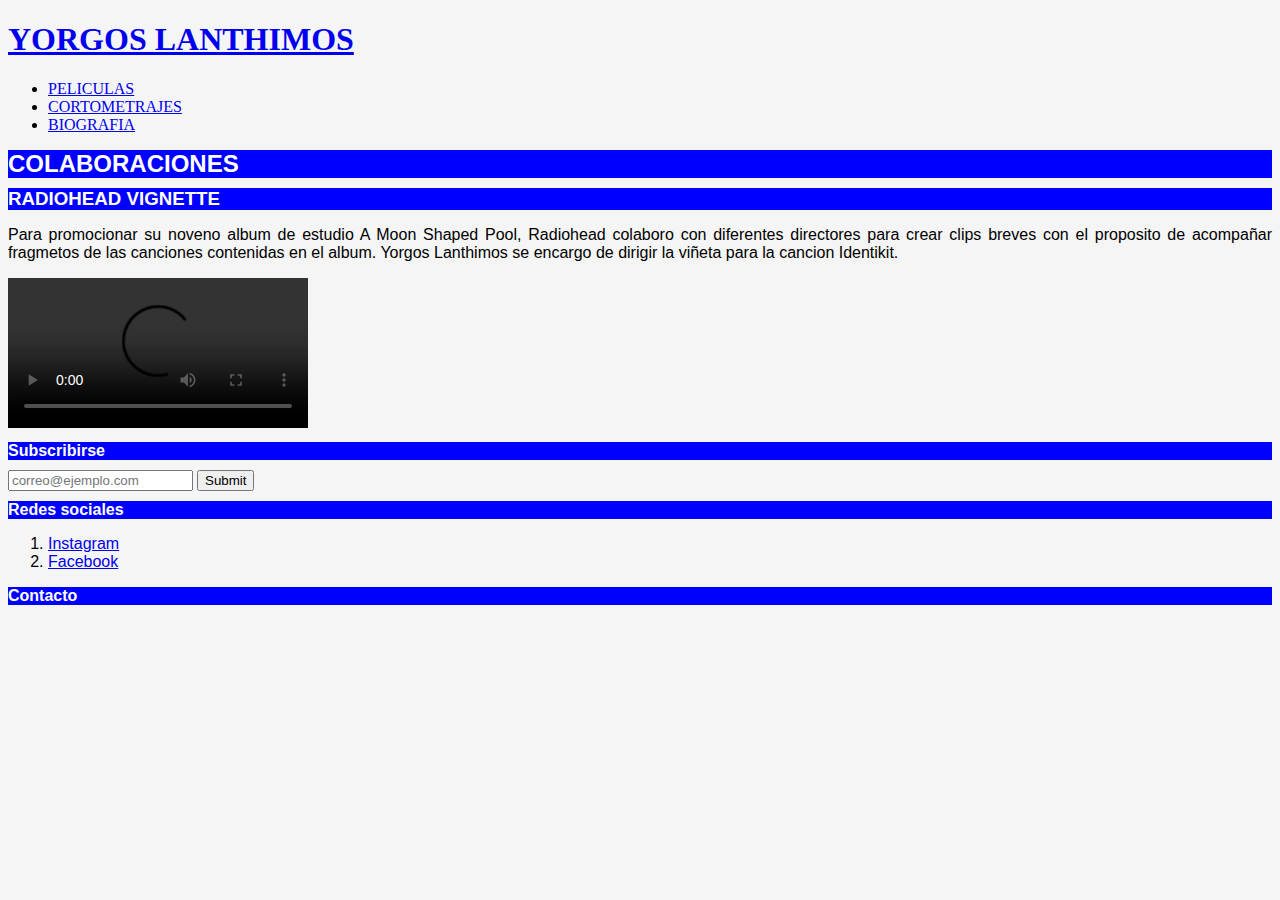
==== otro/colaboraciones.html @ 2edbfbac "Se cargan todos los archivos incluidos en el proyecto" ====
<!DOCTYPE html>
<html lang="es">
<head>
    <meta charset="UTF-8">
    <meta name="viewport" content="width=device-width, initial-scale=1.0">
    <link rel="stylesheet" href="../css/style.css">
    <title>Colaboraciones</title>
</head>
<body>
    <header>
        <a href="../index.html"><h1>YORGOS LANTHIMOS</h1></a>
    
    <nav>
    <ul>
        <li><a href="./peliculas.html">PELICULAS</a></li>
        <li><a href="./cortometrajes.html">CORTOMETRAJES</a></li>
        <li><a href="./biografia.html">BIOGRAFIA</a></li>
    </ul>
    </nav>
    </header>
    <main>
    <section>
        <h2>COLABORACIONES</h2>
        
        <h3>RADIOHEAD VIGNETTE</h3>
        
        <p>Para promocionar su noveno album de estudio A Moon Shaped Pool, Radiohead colaboro con diferentes directores para crear clips breves con el proposito de acompañar fragmetos de las canciones contenidas en el album. Yorgos Lanthimos se encargo de dirigir la viñeta para la cancion Identikit.</p>
        <video src="../videos/Radiohead – Identikit (Directed by Yorgos Lanthimos).mp4" controls></video>
        
    </section>
    </main>
    <footer>
        <div>
        <h4>Subscribirse</h4>
        <form action=""></form>
        <input type="email" placeholder="correo@ejemplo.com">
        <input type="submit">
        <h4>Redes sociales</h4>
        <ol>
            <li><a href="https://www.instagram.com/yorgoslanthimos/" target="_blank">Instagram</a></li>
            <li><a href="https://www.facebook.com/yorgoslanthimos/" target="_blank">Facebook</a></li>
        </ol>
        <a href="./contacto.html"><h4>Contacto</h4></a>
        </div>
    </footer>
</body>
</html>
---- css/style.css ----
.navbar-nav{
    color: white;
    font-family: sans-serif;
    margin-top: 10px;
    margin-bottom: 10px;
}

section h2, h3, h4{
    font-family: sans-serif;
    color: white;
    background-color: blue;
    margin-top: 10px;
    margin-bottom: 10px;
}

footer h2, h3, h4, h5, h6, h7{
    color: white;
    background-color: blue;
    font-family: sans-serif;
}

footer h6{
    font-size: 15px;
}

p{
    font-family: sans-serif;
    text-align: justify;
}

body{
    background-color: whitesmoke;
}

ol{
    font-family: sans-serif;
}


#contacto h4 {
    background-color: whitesmoke;
    color: black;
}

#contacto h5 {
    background-color: whitesmoke;
    color: black;
}

.lista{
    font-family: sans-serif;
    font-style: oblique;
    font-size: 25px;
}

.peliculasmain img{
    max-width: 595px;
    max-height: 894px;
}

.cortometrajesmain img{
    max-width: 595px;
    max-height: 894px;
}

.kinettasection{
    height: 550px;
    width: 1520;
    background-image: url("../imagenes/kinetta.jpg");
    background-size: cover;
    background-position: center;
    background-attachment: fixed;
}

.kynodontassection{
    height: 550px;
    width: 1520;
    background-image: url("../imagenes/kinodontas.jpg");
    background-size: cover;
    background-position: center;
    background-attachment: fixed;
}

.alpssection{
    height: 550px;
    width: 1520;
    background-image: url("../imagenes/alps.jpg");
    background-size: cover;
    background-position: center;
    background-attachment: fixed;
}

.thelosbtersection{
    height: 550px;
    width: 1520;
    background-image: url("../imagenes/thelobster.jpeg");
    background-size: cover;
    background-position: center;
    background-attachment: fixed;
}

.thekillingofasacreddeersection{
    height: 550px;
    width: 1520;
    background-image: url("../imagenes/thekillingofasacreddeer.jpg");
    background-size: cover;
    background-position: center;
    background-attachment: fixed;
}

.thefavouritesection{
    height: 550px;
    width: 1520;
    background-image: url("../imagenes/thefavourite.jpg");
    background-size: cover;
    background-position: center;
    background-attachment: fixed;
}

.poorthingssection{
    height: 550px;
    width: 1520;
    background-image: url("../imagenes/poorthings.jpg");
    background-size: cover;
    background-position: center;
    background-attachment: fixed;
}

.necktiesection{
    height: 550px;
    width: 1520;
    background-image: url("../imagenes/necktie.jpg");
    background-size: cover;
    background-position: center;
    background-attachment: fixed;
}

.nimicsection{
    height: 550px;
    width: 1520;
    background-image: url("../imagenes/nimic.jpg");
    background-size: cover;
    background-position: top;
    background-attachment: fixed;
}

.bleatsection{
    height: 550px;
    width: 1520;
    background-image: url("../imagenes/bleat.jpg");
    background-size: cover;
    background-position: center;
    background-attachment: fixed;
}

.yorgoslanthimossection{
    height: 300px;
    width: 250px;
}
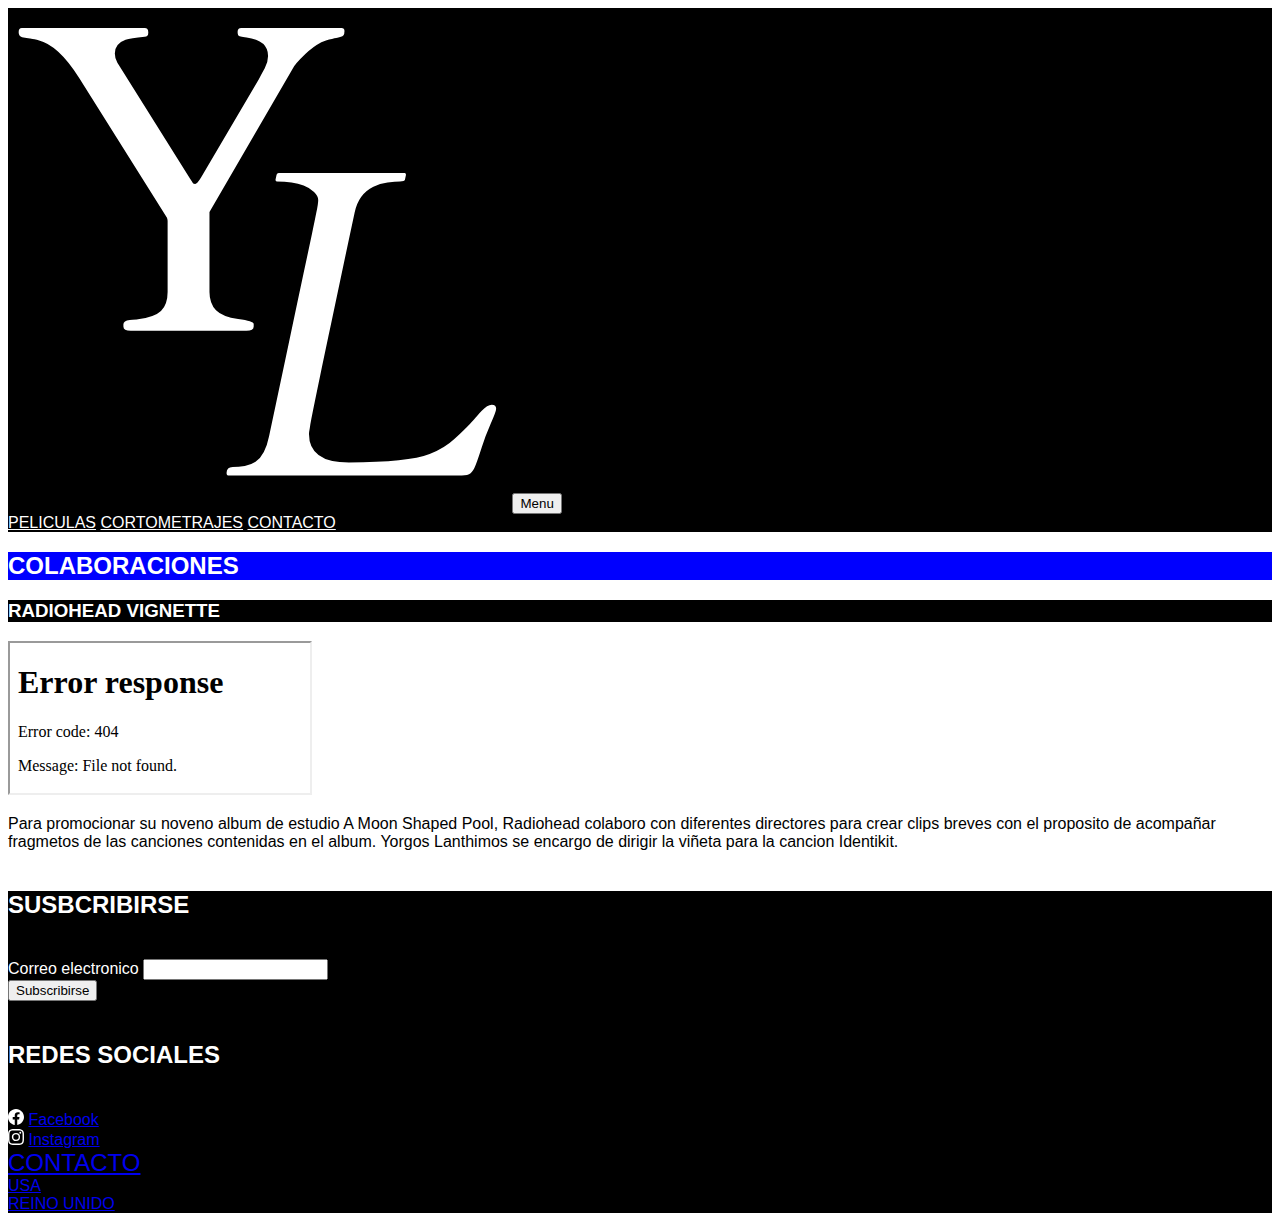
==== commit 768890b6: "Se vuelven responsive paginas de cortometrajes, colaboraciones y contacto. Se agregan estilos, imang" ====
--- a/otro/colaboraciones.html
+++ b/otro/colaboraciones.html
@@ -3,45 +3,83 @@
 <head>
     <meta charset="UTF-8">
     <meta name="viewport" content="width=device-width, initial-scale=1.0">
+    <link href="https://cdn.jsdelivr.net/npm/bootstrap@5.3.2/dist/css/bootstrap.min.css" rel="stylesheet" integrity="sha384-T3c6CoIi6uLrA9TneNEoa7RxnatzjcDSCmG1MXxSR1GAsXEV/Dwwykc2MPK8M2HN" crossorigin="anonymous">
     <link rel="stylesheet" href="../css/style.css">
     <title>Colaboraciones</title>
 </head>
 <body>
     <header>
-        <a href="../index.html"><h1>YORGOS LANTHIMOS</h1></a>
-    
-    <nav>
-    <ul>
-        <li><a href="./peliculas.html">PELICULAS</a></li>
-        <li><a href="./cortometrajes.html">CORTOMETRAJES</a></li>
-        <li><a href="./biografia.html">BIOGRAFIA</a></li>
-    </ul>
-    </nav>
+        <nav class="navbar navbar-expand-sm" data-bs-theme="dark">
+            <div class="container-fluid">
+            <a class="navbar-brand col-2" href="../index.html"> <img class="w-25" src="../imagenes/yorgoslanthimoslogo.png" alt="logo Yorgos Lanthimos"></a>
+            <button class="navbar-toggler col-2" type="button" data-bs-toggle="collapse" data-bs-target="#navbarNavAltMarkup" aria-controls="navbarNavAltMarkup" aria-expanded="false" aria-label="Toggle navigation">
+                Menu
+            </button>
+            <div class="collapse navbar-collapse justify-content-end col-8" id="navbarNavAltMarkup">
+                <div class="navbar-nav">
+                <a class="nav-link" aria-current="page" href="../otro/peliculas.html">PELICULAS</a>
+                <a class="nav-link" href="../otro/cortometrajes.html">CORTOMETRAJES</a>
+                <a class="nav-link" href="../otro/contacto.html">CONTACTO</a>
+                </div>
+            </div>
+            </div>
+        </nav>
     </header>
     <main>
-    <section>
-        <h2>COLABORACIONES</h2>
-        
-        <h3>RADIOHEAD VIGNETTE</h3>
-        
+    <section class="container">
+
+        <h2 class="colaboracionessection mt-5 mb-5">COLABORACIONES</h2>
+        <div>
+        <h3 class="colaboracionradiohead">RADIOHEAD VIGNETTE</h3>
+        <div class="embed-responsive embed-responsive-16by9 text-center ratio ratio-21x9 mb-3">
+            <iframe class="embed-responsive-item" src="../videos/Radiohead – Identikit (Directed by Yorgos Lanthimos).mp4" allowfullscreen></iframe>
+        </div>
         <p>Para promocionar su noveno album de estudio A Moon Shaped Pool, Radiohead colaboro con diferentes directores para crear clips breves con el proposito de acompañar fragmetos de las canciones contenidas en el album. Yorgos Lanthimos se encargo de dirigir la viñeta para la cancion Identikit.</p>
-        <video src="../videos/Radiohead – Identikit (Directed by Yorgos Lanthimos).mp4" controls></video>
-        
+        </div>
     </section>
     </main>
-    <footer>
-        <div>
-        <h4>Subscribirse</h4>
-        <form action=""></form>
-        <input type="email" placeholder="correo@ejemplo.com">
-        <input type="submit">
-        <h4>Redes sociales</h4>
-        <ol>
-            <li><a href="https://www.instagram.com/yorgoslanthimos/" target="_blank">Instagram</a></li>
-            <li><a href="https://www.facebook.com/yorgoslanthimos/" target="_blank">Facebook</a></li>
-        </ol>
-        <a href="./contacto.html"><h4>Contacto</h4></a>
+    <footer class="container-fluid text-center mt-4 pt-4 pb-4">
+        <div class="row">
+            <div class="col-12 col-md-4">
+                <h5 class="susbcribirsefooter">SUSBCRIBIRSE</h5>
+                <form class="mb-3">
+                    <div class="mt-3 mb-3">
+                    <label for="exampleInputEmail1" class="form-label align-content-center">Correo electronico</label>
+                    <input type="email" class="form-control align-content-center" id="exampleInputEmail1" aria-describedby="emailHelp">
+                    </div>
+                    <button type="submit" class="btn btn-primary bg-white text-black">Subscribirse</button>
+                </form>
+            </div>
+            <div class="col-12 col-md-4">
+                <h5 class="redessocialesfooter mb-3">REDES SOCIALES</h5>
+                <div class="align-baseline">
+                <div class="mb-3">
+                <svg xmlns="http://www.w3.org/2000/svg" width="16" height="16" fill="currentColor" class="bi bi-facebook" viewBox="0 0 16 16">
+                    <path d="M16 8.049c0-4.446-3.582-8.05-8-8.05C3.58 0-.002 3.603-.002 8.05c0 4.017 2.926 7.347 6.75 7.951v-5.625h-2.03V8.05H6.75V6.275c0-2.017 1.195-3.131 3.022-3.131.876 0 1.791.157 1.791.157v1.98h-1.009c-.993 0-1.303.621-1.303 1.258v1.51h2.218l-.354 2.326H9.25V16c3.824-.604 6.75-3.934 6.75-7.951z"/>
+                </svg>
+                <a class="link-light text-decoration-none" href="https://www.facebook.com/yorgoslanthimos/"  target="_blank">Facebook</a>
+                </div>
+                <div class="mb-3">
+                    <svg xmlns="http://www.w3.org/2000/svg" width="16" height="16" fill="currentColor" class="bi bi-instagram" viewBox="0 0 16 16">
+                        <path d="M8 0C5.829 0 5.556.01 4.703.048 3.85.088 3.269.222 2.76.42a3.917 3.917 0 0 0-1.417.923A3.927 3.927 0 0 0 .42 2.76C.222 3.268.087 3.85.048 4.7.01 5.555 0 5.827 0 8.001c0 2.172.01 2.444.048 3.297.04.852.174 1.433.372 1.942.205.526.478.972.923 1.417.444.445.89.719 1.416.923.51.198 1.09.333 1.942.372C5.555 15.99 5.827 16 8 16s2.444-.01 3.298-.048c.851-.04 1.434-.174 1.943-.372a3.916 3.916 0 0 0 1.416-.923c.445-.445.718-.891.923-1.417.197-.509.332-1.09.372-1.942C15.99 10.445 16 10.173 16 8s-.01-2.445-.048-3.299c-.04-.851-.175-1.433-.372-1.941a3.926 3.926 0 0 0-.923-1.417A3.911 3.911 0 0 0 13.24.42c-.51-.198-1.092-.333-1.943-.372C10.443.01 10.172 0 7.998 0h.003zm-.717 1.442h.718c2.136 0 2.389.007 3.232.046.78.035 1.204.166 1.486.275.373.145.64.319.92.599.28.28.453.546.598.92.11.281.24.705.275 1.485.039.843.047 1.096.047 3.231s-.008 2.389-.047 3.232c-.035.78-.166 1.203-.275 1.485a2.47 2.47 0 0 1-.599.919c-.28.28-.546.453-.92.598-.28.11-.704.24-1.485.276-.843.038-1.096.047-3.232.047s-2.39-.009-3.233-.047c-.78-.036-1.203-.166-1.485-.276a2.478 2.478 0 0 1-.92-.598 2.48 2.48 0 0 1-.6-.92c-.109-.281-.24-.705-.275-1.485-.038-.843-.046-1.096-.046-3.233 0-2.136.008-2.388.046-3.231.036-.78.166-1.204.276-1.486.145-.373.319-.64.599-.92.28-.28.546-.453.92-.598.282-.11.705-.24 1.485-.276.738-.034 1.024-.044 2.515-.045v.002zm4.988 1.328a.96.96 0 1 0 0 1.92.96.96 0 0 0 0-1.92zm-4.27 1.122a4.109 4.109 0 1 0 0 8.217 4.109 4.109 0 0 0 0-8.217zm0 1.441a2.667 2.667 0 1 1 0 5.334 2.667 2.667 0 0 1 0-5.334z"/>
+                    </svg>
+                    <a class="link-light text-decoration-none" href="https://www.instagram.com/yorgoslanthimos/"  target="_blank">Instagram</a>
+                </div>
+                </div>
+            </div>
+            <div class="col-12 col-md-4">
+                <div class="mb-3">
+                <a class="contactofooter link-light text-decoration-none" href="../otro/contacto.html">CONTACTO</a>
+                </div>
+                <div class="redesfooter mb-3">
+                    <a  class="link-light text-decoration-none" href="../otro/contacto.html">USA</a>
+                </div>
+                <div>
+                    <a class="link-light text-decoration-none" href="../otro/contacto.html">REINO UNIDO</a>
+                </div>
+            </div>
         </div>
     </footer>
+    <script src="https://cdn.jsdelivr.net/npm/bootstrap@5.3.2/dist/js/bootstrap.bundle.min.js" integrity="sha384-C6RzsynM9kWDrMNeT87bh95OGNyZPhcTNXj1NW7RuBCsyN/o0jlpcV8Qyq46cDfL" crossorigin="anonymous"></script>
 </body>
 </html>--- a/css/style.css
+++ b/css/style.css
@@ -1,160 +1,41 @@
-.navbar-nav{
+.navbar ,.navbar-brand, .nav-link{
+    background-color: black;
     color: white;
-    font-family: sans-serif;
-    margin-top: 10px;
-    margin-bottom: 10px;
-}
-
-section h2, h3, h4{
-    font-family: sans-serif;
-    color: white;
-    background-color: blue;
-    margin-top: 10px;
-    margin-bottom: 10px;
-}
-
-footer h2, h3, h4, h5, h6, h7{
-    color: white;
-    background-color: blue;
     font-family: sans-serif;
 }
 
-footer h6{
-    font-size: 15px;
+
+.peliculasmain, .cortometrajesmain, .colaboracionesmain, .peliculassection, .cortometrajessection, .colaboracionessection, .contactosection{
+    background-color: blue;
+    color: white;
+    font-family: sans-serif;
+    font-size: 1,5rem;
+}
+
+.footer{
+    background-color:black;
+    color: white;
+    font-family: sans-serif;
+    font-size: 1rem;
+}
+
+footer{
+    background-color: black;
+    color: white;
+    font-family: sans-serif;
+}
+
+.contactofooter, .redessocialesfooter, .susbcribirsefooter{
+    font-size: 1.5rem
+}
+
+.peliculaskinetta, .peliculaskynodontas, .pelciulasapls, .peliculasthelobster, .peliculasthekilling, .peliculasthefavourite, .peliculaspoorthings, .cortometrajenecktie, .cortometrajenimic, .cortometrajebleat, .colaboracionradiohead, .contactouk, .contactousa, .titulocontacto{
+    background-color: black;
+    color: white;
+    font-family: sans-serif;
 }
 
 p{
     font-family: sans-serif;
-    text-align: justify;
-}
-
-body{
-    background-color: whitesmoke;
-}
-
-ol{
-    font-family: sans-serif;
-}
-
-
-#contacto h4 {
-    background-color: whitesmoke;
-    color: black;
-}
-
-#contacto h5 {
-    background-color: whitesmoke;
-    color: black;
-}
-
-.lista{
-    font-family: sans-serif;
-    font-style: oblique;
-    font-size: 25px;
-}
-
-.peliculasmain img{
-    max-width: 595px;
-    max-height: 894px;
-}
-
-.cortometrajesmain img{
-    max-width: 595px;
-    max-height: 894px;
-}
-
-.kinettasection{
-    height: 550px;
-    width: 1520;
-    background-image: url("../imagenes/kinetta.jpg");
-    background-size: cover;
-    background-position: center;
-    background-attachment: fixed;
-}
-
-.kynodontassection{
-    height: 550px;
-    width: 1520;
-    background-image: url("../imagenes/kinodontas.jpg");
-    background-size: cover;
-    background-position: center;
-    background-attachment: fixed;
-}
-
-.alpssection{
-    height: 550px;
-    width: 1520;
-    background-image: url("../imagenes/alps.jpg");
-    background-size: cover;
-    background-position: center;
-    background-attachment: fixed;
-}
-
-.thelosbtersection{
-    height: 550px;
-    width: 1520;
-    background-image: url("../imagenes/thelobster.jpeg");
-    background-size: cover;
-    background-position: center;
-    background-attachment: fixed;
-}
-
-.thekillingofasacreddeersection{
-    height: 550px;
-    width: 1520;
-    background-image: url("../imagenes/thekillingofasacreddeer.jpg");
-    background-size: cover;
-    background-position: center;
-    background-attachment: fixed;
-}
-
-.thefavouritesection{
-    height: 550px;
-    width: 1520;
-    background-image: url("../imagenes/thefavourite.jpg");
-    background-size: cover;
-    background-position: center;
-    background-attachment: fixed;
-}
-
-.poorthingssection{
-    height: 550px;
-    width: 1520;
-    background-image: url("../imagenes/poorthings.jpg");
-    background-size: cover;
-    background-position: center;
-    background-attachment: fixed;
-}
-
-.necktiesection{
-    height: 550px;
-    width: 1520;
-    background-image: url("../imagenes/necktie.jpg");
-    background-size: cover;
-    background-position: center;
-    background-attachment: fixed;
-}
-
-.nimicsection{
-    height: 550px;
-    width: 1520;
-    background-image: url("../imagenes/nimic.jpg");
-    background-size: cover;
-    background-position: top;
-    background-attachment: fixed;
-}
-
-.bleatsection{
-    height: 550px;
-    width: 1520;
-    background-image: url("../imagenes/bleat.jpg");
-    background-size: cover;
-    background-position: center;
-    background-attachment: fixed;
-}
-
-.yorgoslanthimossection{
-    height: 300px;
-    width: 250px;
-}
-
+    text-justify: auto;
+}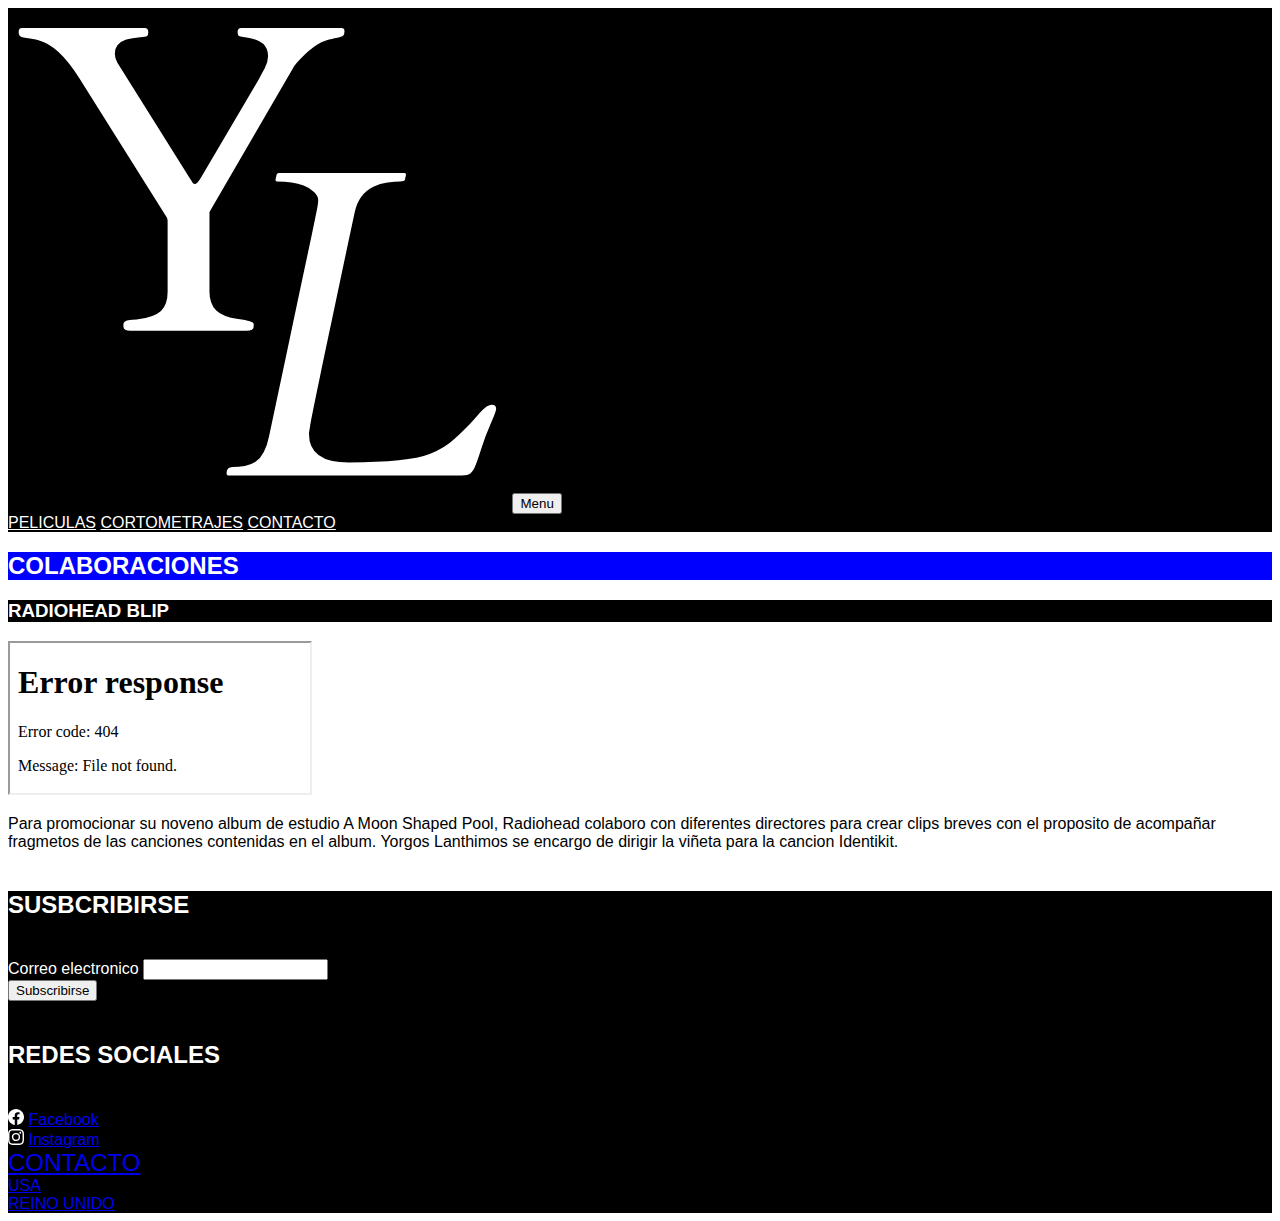
==== commit e48edb66: "Se agregan comentarios al codigo html" ====
--- a/otro/colaboraciones.html
+++ b/otro/colaboraciones.html
@@ -25,12 +25,14 @@
             </div>
         </nav>
     </header>
+
+    <!--En esta seccion se presenta la unica colaboracion realizada por Lanthimos. Debido a que es una sola no se creara una pagina individual para la misma. Debe agregarse mayor informacion sobre el blip y detalles sobre el disco de Radiohead (A Moon Shaped Pool) para el cual fue creado.-->
     <main>
     <section class="container">
 
-        <h2 class="colaboracionessection mt-5 mb-5">COLABORACIONES</h2>
+        <h2 class="titulo mt-5 mb-5">COLABORACIONES</h2>
         <div>
-        <h3 class="colaboracionradiohead">RADIOHEAD VIGNETTE</h3>
+        <h3 class="subtitulo">RADIOHEAD BLIP</h3>
         <div class="embed-responsive embed-responsive-16by9 text-center ratio ratio-21x9 mb-3">
             <iframe class="embed-responsive-item" src="../videos/Radiohead – Identikit (Directed by Yorgos Lanthimos).mp4" allowfullscreen></iframe>
         </div>
--- a/css/style.css
+++ b/css/style.css
@@ -5,7 +5,7 @@
 }
 
 
-.peliculasmain, .cortometrajesmain, .colaboracionesmain, .peliculassection, .cortometrajessection, .colaboracionessection, .contactosection{
+.titulo{
     background-color: blue;
     color: white;
     font-family: sans-serif;
@@ -29,7 +29,7 @@
     font-size: 1.5rem
 }
 
-.peliculaskinetta, .peliculaskynodontas, .pelciulasapls, .peliculasthelobster, .peliculasthekilling, .peliculasthefavourite, .peliculaspoorthings, .cortometrajenecktie, .cortometrajenimic, .cortometrajebleat, .colaboracionradiohead, .contactouk, .contactousa, .titulocontacto{
+.subtitulo {
     background-color: black;
     color: white;
     font-family: sans-serif;
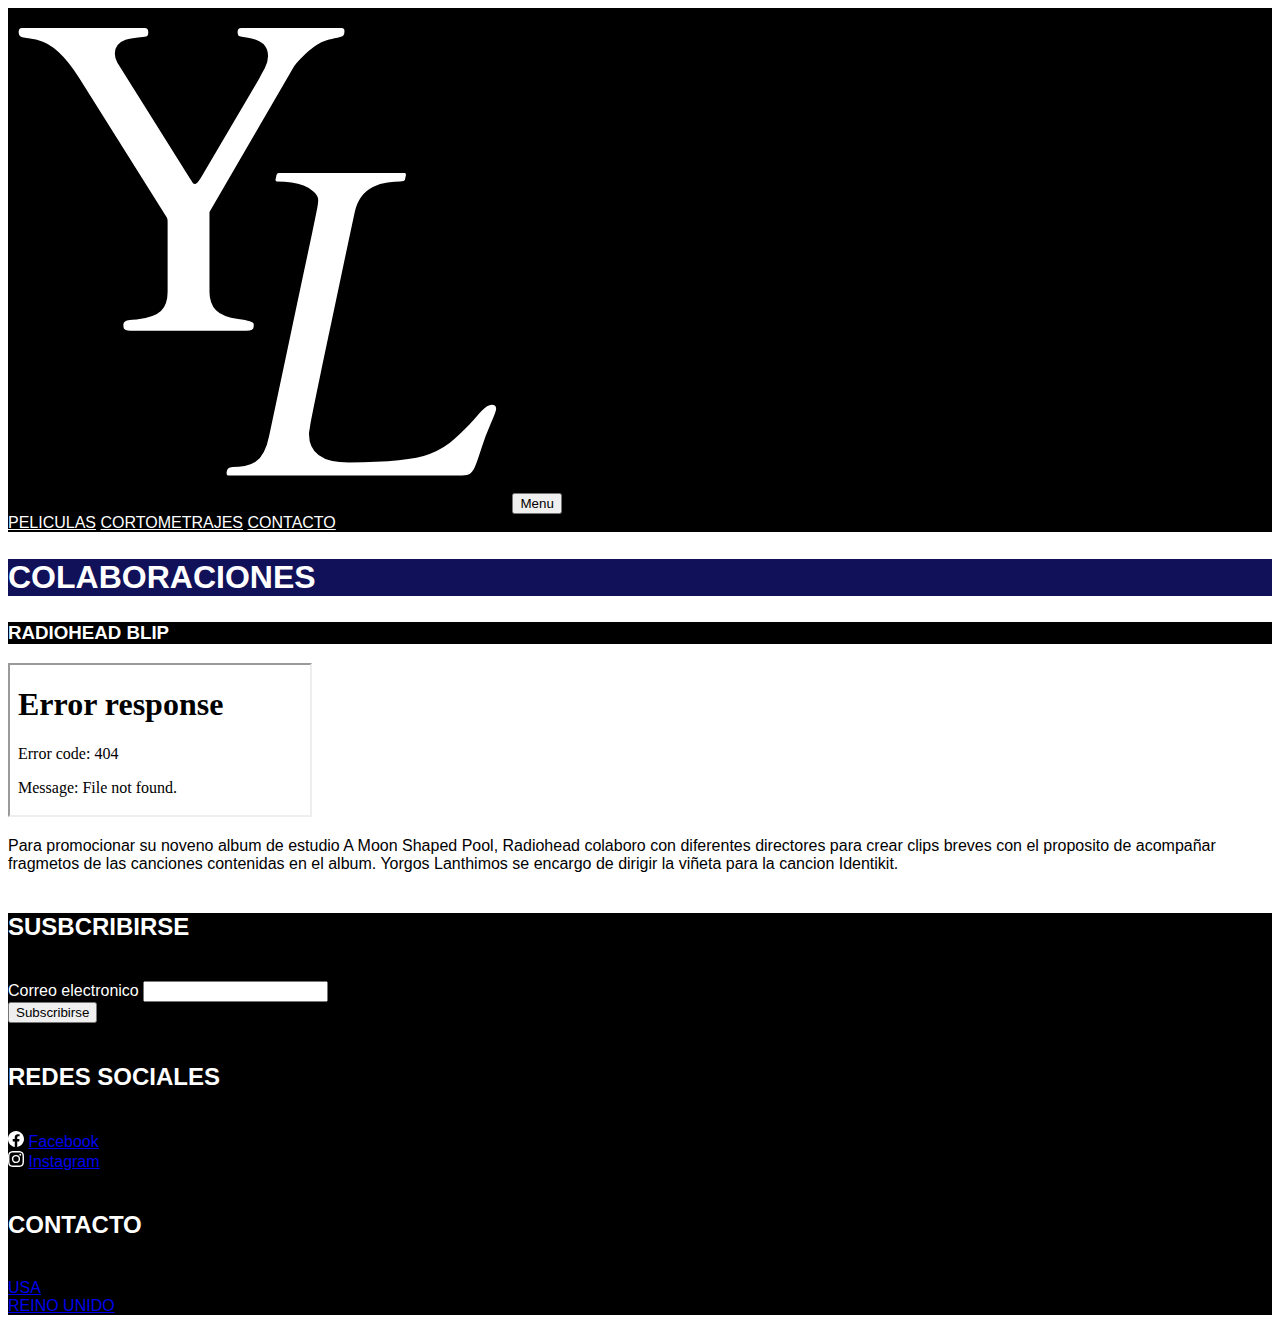
==== commit 5792b978: "Se corrigen errores de alineacion en titulos de footer" ====
--- a/otro/colaboraciones.html
+++ b/otro/colaboraciones.html
@@ -3,6 +3,7 @@
 <head>
     <meta charset="UTF-8">
     <meta name="viewport" content="width=device-width, initial-scale=1.0">
+    <link rel="icon" href="../imagenes/yorgoslanthimoslogo.png">
     <link href="https://cdn.jsdelivr.net/npm/bootstrap@5.3.2/dist/css/bootstrap.min.css" rel="stylesheet" integrity="sha384-T3c6CoIi6uLrA9TneNEoa7RxnatzjcDSCmG1MXxSR1GAsXEV/Dwwykc2MPK8M2HN" crossorigin="anonymous">
     <link rel="stylesheet" href="../css/style.css">
     <title>Colaboraciones</title>
@@ -45,9 +46,9 @@
             <div class="col-12 col-md-4">
                 <h5 class="susbcribirsefooter">SUSBCRIBIRSE</h5>
                 <form class="mb-3">
-                    <div class="mt-3 mb-3">
-                    <label for="exampleInputEmail1" class="form-label align-content-center">Correo electronico</label>
-                    <input type="email" class="form-control align-content-center" id="exampleInputEmail1" aria-describedby="emailHelp">
+                    <div class="position-relative mb-3">
+                    <label for="exampleInputEmail1" class="form-label align-content-center mb-5">Correo electronico</label>
+                    <input type="email" class="form-control w-50 position-relative top-50 start-50 translate-middle" id="exampleInputEmail1" aria-describedby="emailHelp">
                     </div>
                     <button type="submit" class="btn btn-primary bg-white text-black">Subscribirse</button>
                 </form>
@@ -70,9 +71,7 @@
                 </div>
             </div>
             <div class="col-12 col-md-4">
-                <div class="mb-3">
-                <a class="contactofooter link-light text-decoration-none" href="../otro/contacto.html">CONTACTO</a>
-                </div>
+                <h5 class="contactofooter mb-3">CONTACTO</h5>
                 <div class="redesfooter mb-3">
                     <a  class="link-light text-decoration-none" href="../otro/contacto.html">USA</a>
                 </div>
--- a/css/style.css
+++ b/css/style.css
@@ -6,10 +6,10 @@
 
 
 .titulo{
-    background-color: blue;
+    background-color: rgb(17, 17, 90);
     color: white;
     font-family: sans-serif;
-    font-size: 1,5rem;
+    font-size: 2rem;
 }
 
 .footer{
@@ -38,4 +38,4 @@
 p{
     font-family: sans-serif;
     text-justify: auto;
-}+}
